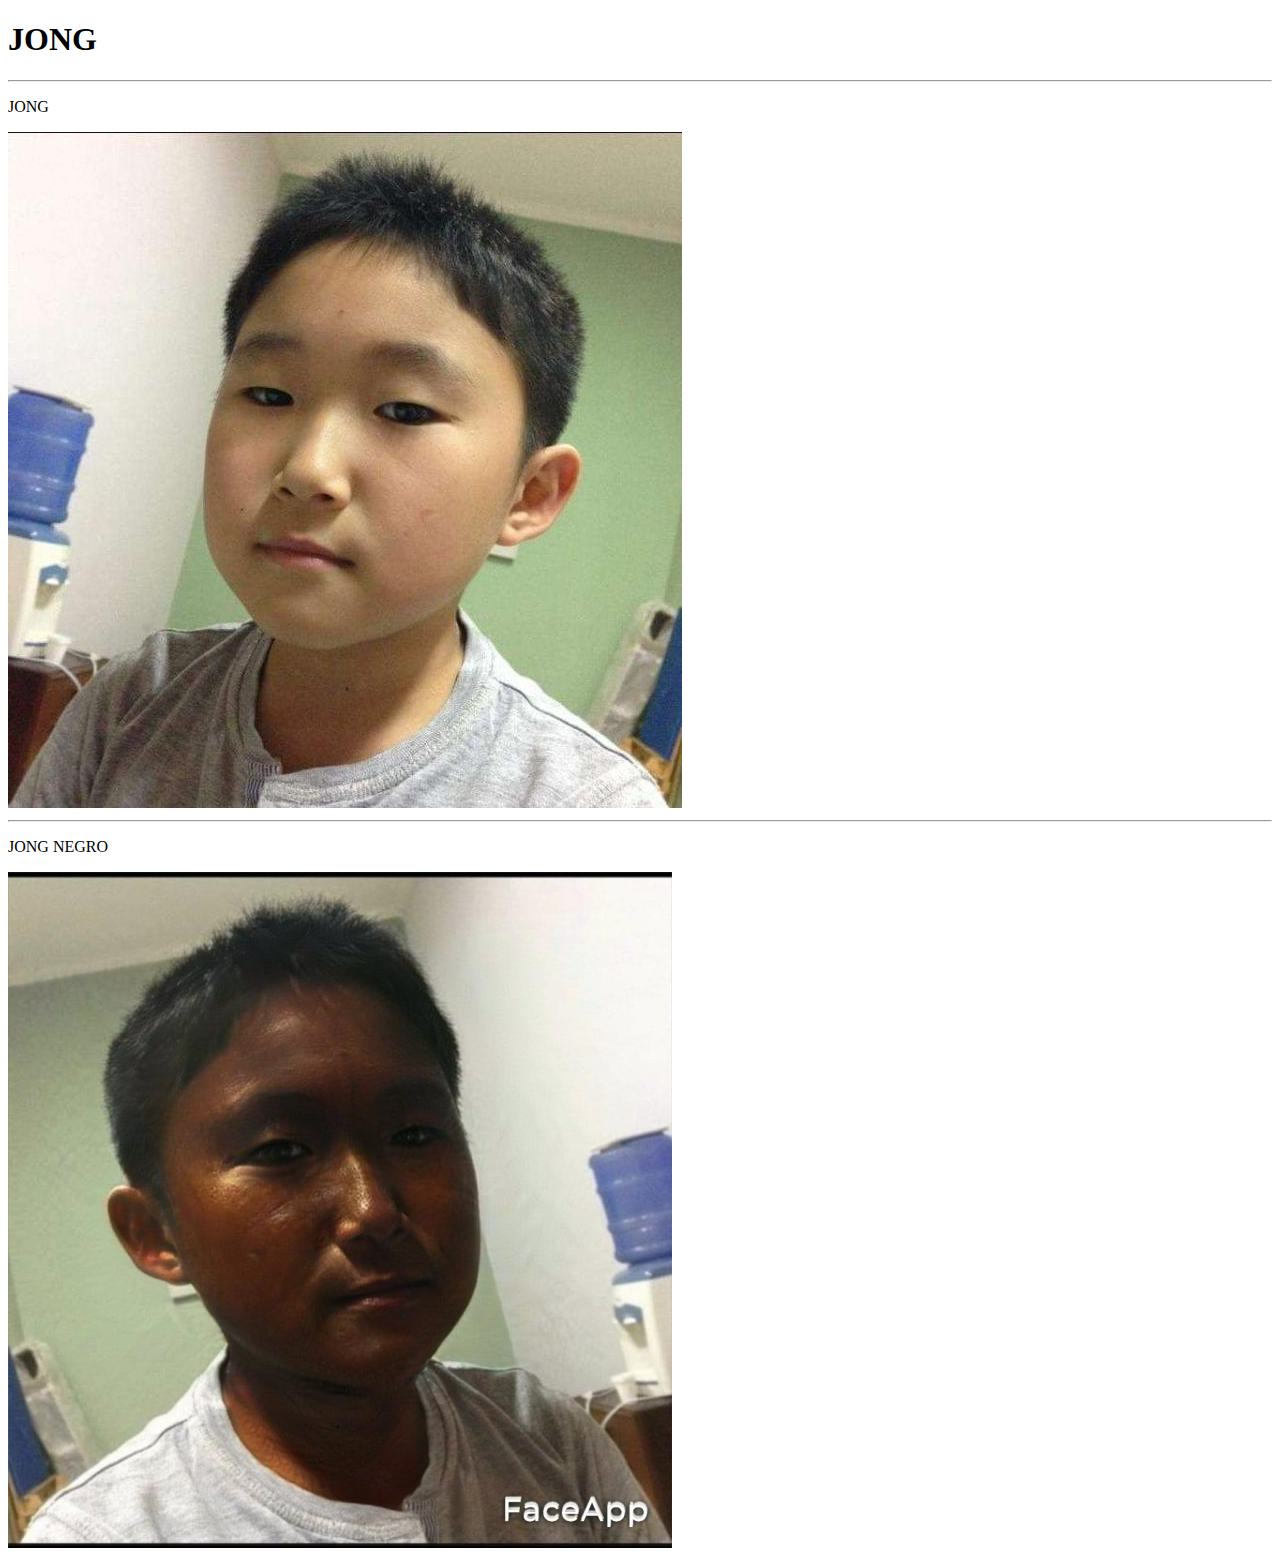
==== PROJETO JONG/teste/index.html @ a3171001 "jong" ====
<!DOCTYPE html>
<html lang="pt-br">
<head>
    <meta charset="UTF-8">
    <meta http-equiv="X-UA-Compatible" content="IE=edge">
    <meta name="viewport" content="width=device-width, initial-scale=1.0">
    <title>JONG</title>
</head>
<body>
    <h1>JONG</h1>
    <hr>
    <p>JONG</p>
    <img src="JONG.jpg" alt="JONG">
    <hr>
    <p>JONG NEGRO</p>
    <img src="jong_negro.jpg" alt="JONG NEGRO">
</body>
</html>
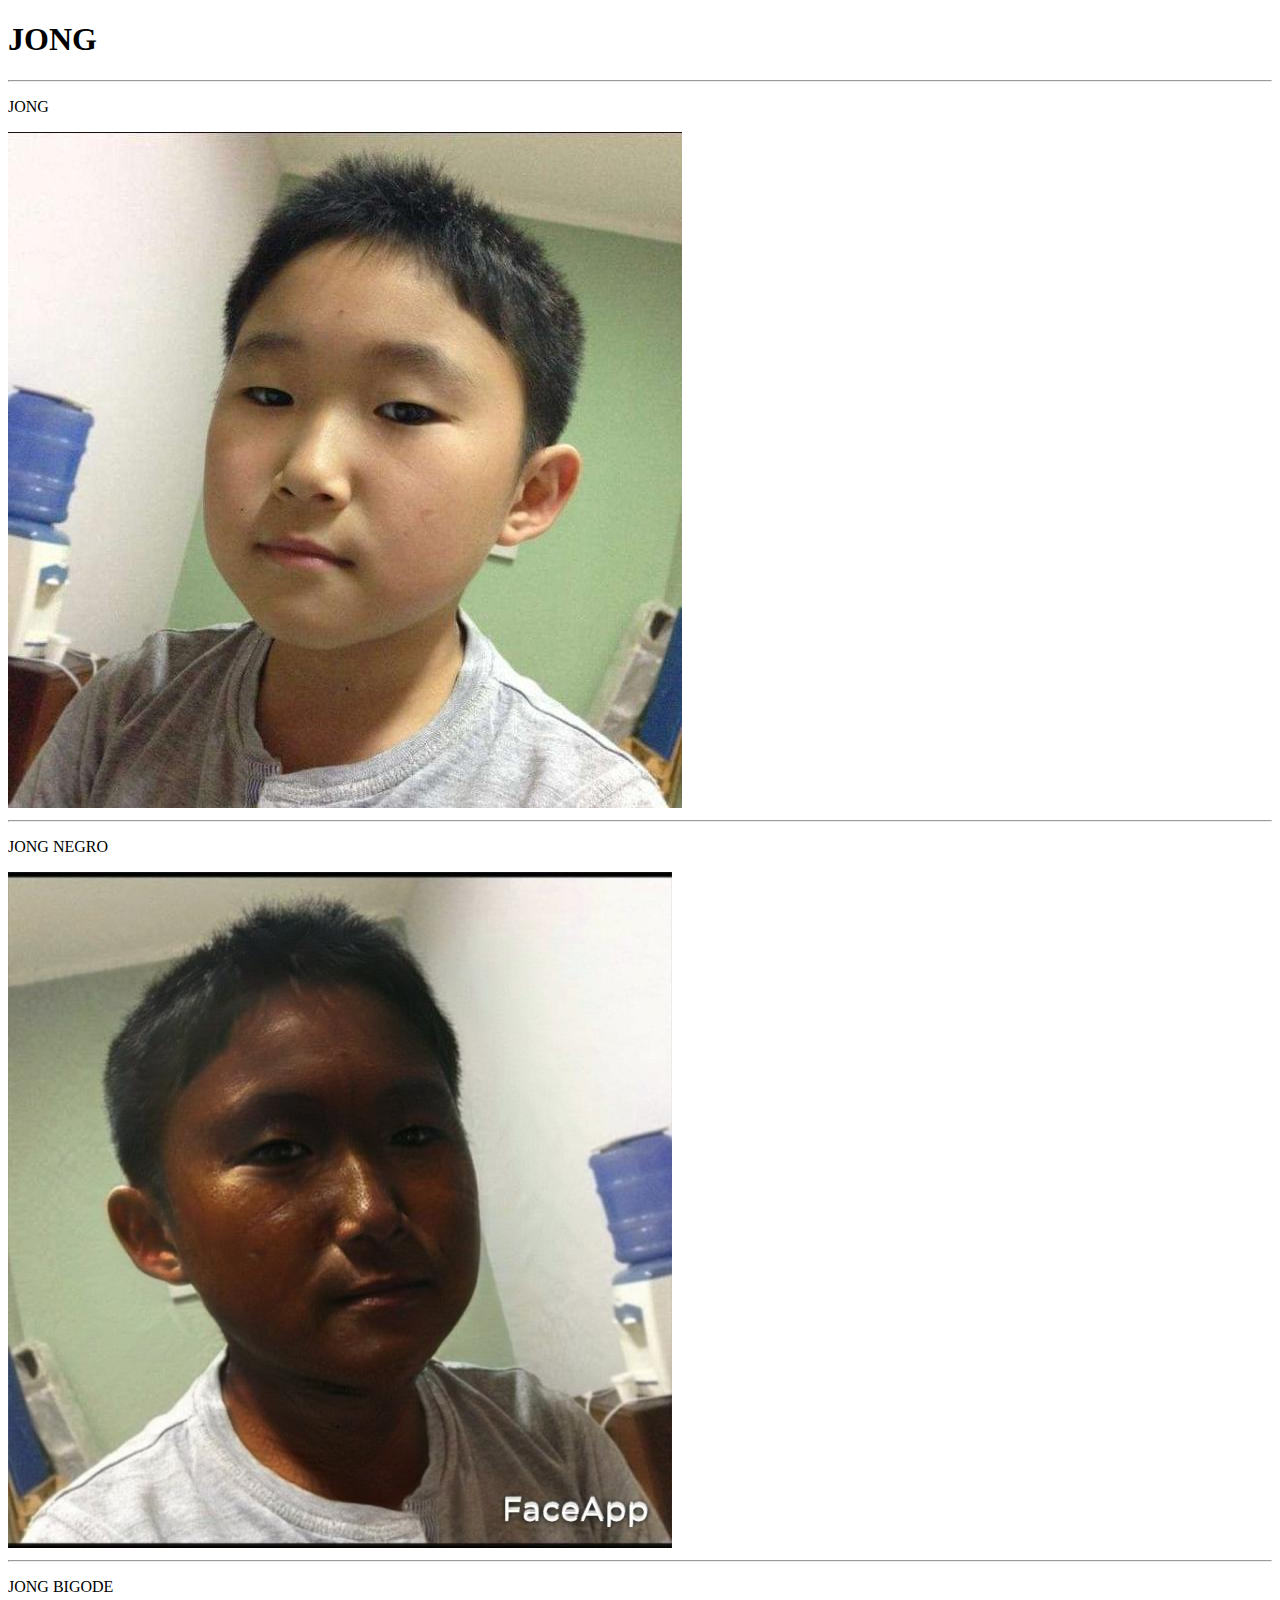
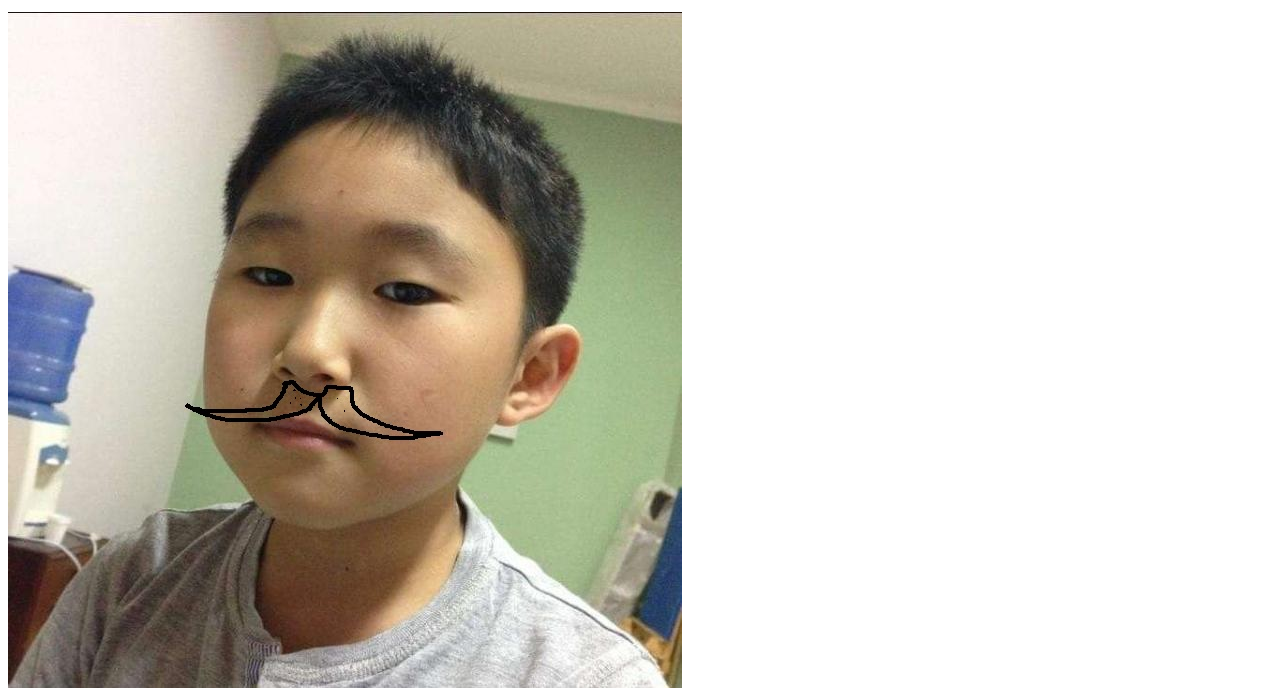
==== commit 1fb40ead: "Merge pull request #1 from lucasngordon/jong-bigode" ====
--- a/PROJETO JONG/teste/index.html
+++ b/PROJETO JONG/teste/index.html
@@ -14,5 +14,8 @@
     <hr>
     <p>JONG NEGRO</p>
     <img src="jong_negro.jpg" alt="JONG NEGRO">
+    <hr>
+    <p>JONG BIGODE</p>
+    <img src="jong_bigode.jpg" alt="JONG BIGODE">
 </body>
 </html>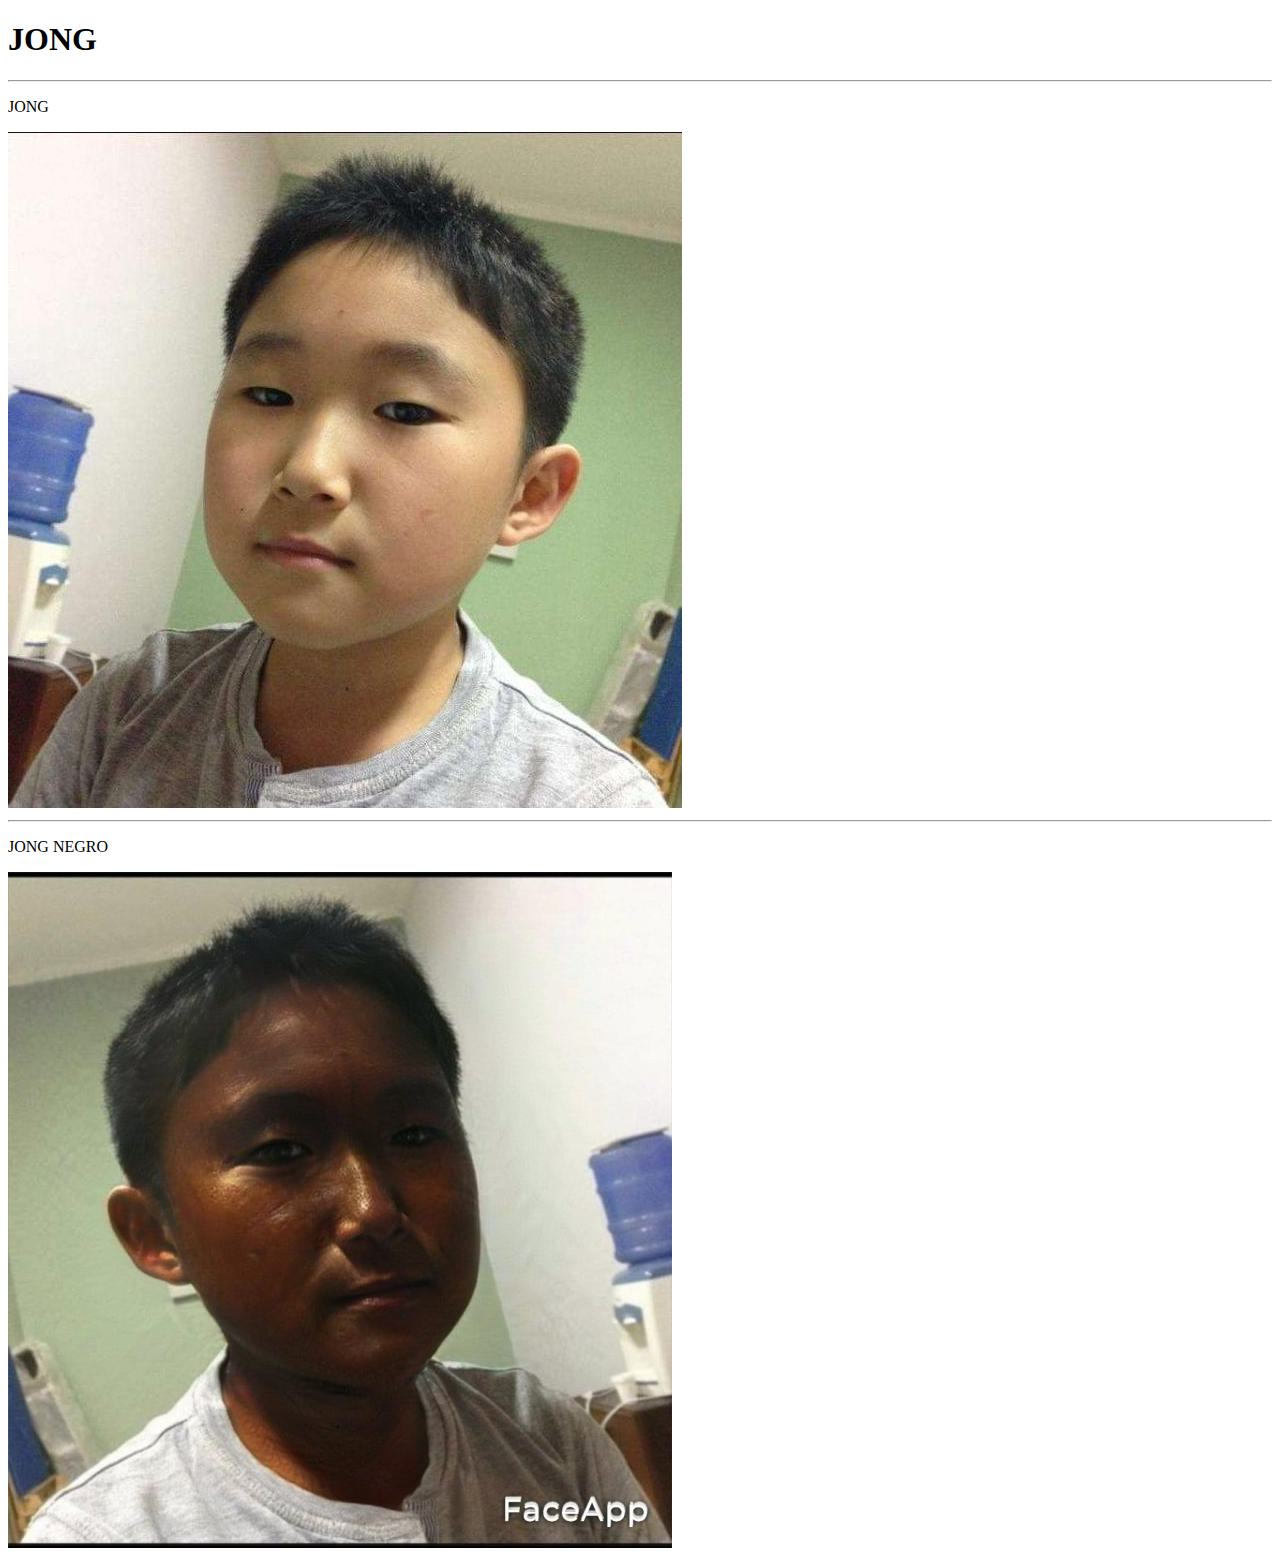
==== commit d317cf9e: "jong" ====
--- a/PROJETO JONG/teste/index.html
+++ b/PROJETO JONG/teste/index.html
@@ -4,18 +4,16 @@
     <meta charset="UTF-8">
     <meta http-equiv="X-UA-Compatible" content="IE=edge">
     <meta name="viewport" content="width=device-width, initial-scale=1.0">
+    <link rel="shortcut icon" href="imagens jong/jong icone.ico" type="image/x-icon">
     <title>JONG</title>
 </head>
 <body>
     <h1>JONG</h1>
     <hr>
     <p>JONG</p>
-    <img src="JONG.jpg" alt="JONG">
+    <img src="imagens jong/JONG.jpg" alt="JONG">
     <hr>
     <p>JONG NEGRO</p>
-    <img src="jong_negro.jpg" alt="JONG NEGRO">
-    <hr>
-    <p>JONG BIGODE</p>
-    <img src="jong_bigode.jpg" alt="JONG BIGODE">
+    <img src="imagens jong/jong_negro.jpg" alt="JONG NEGRO">
 </body>
 </html>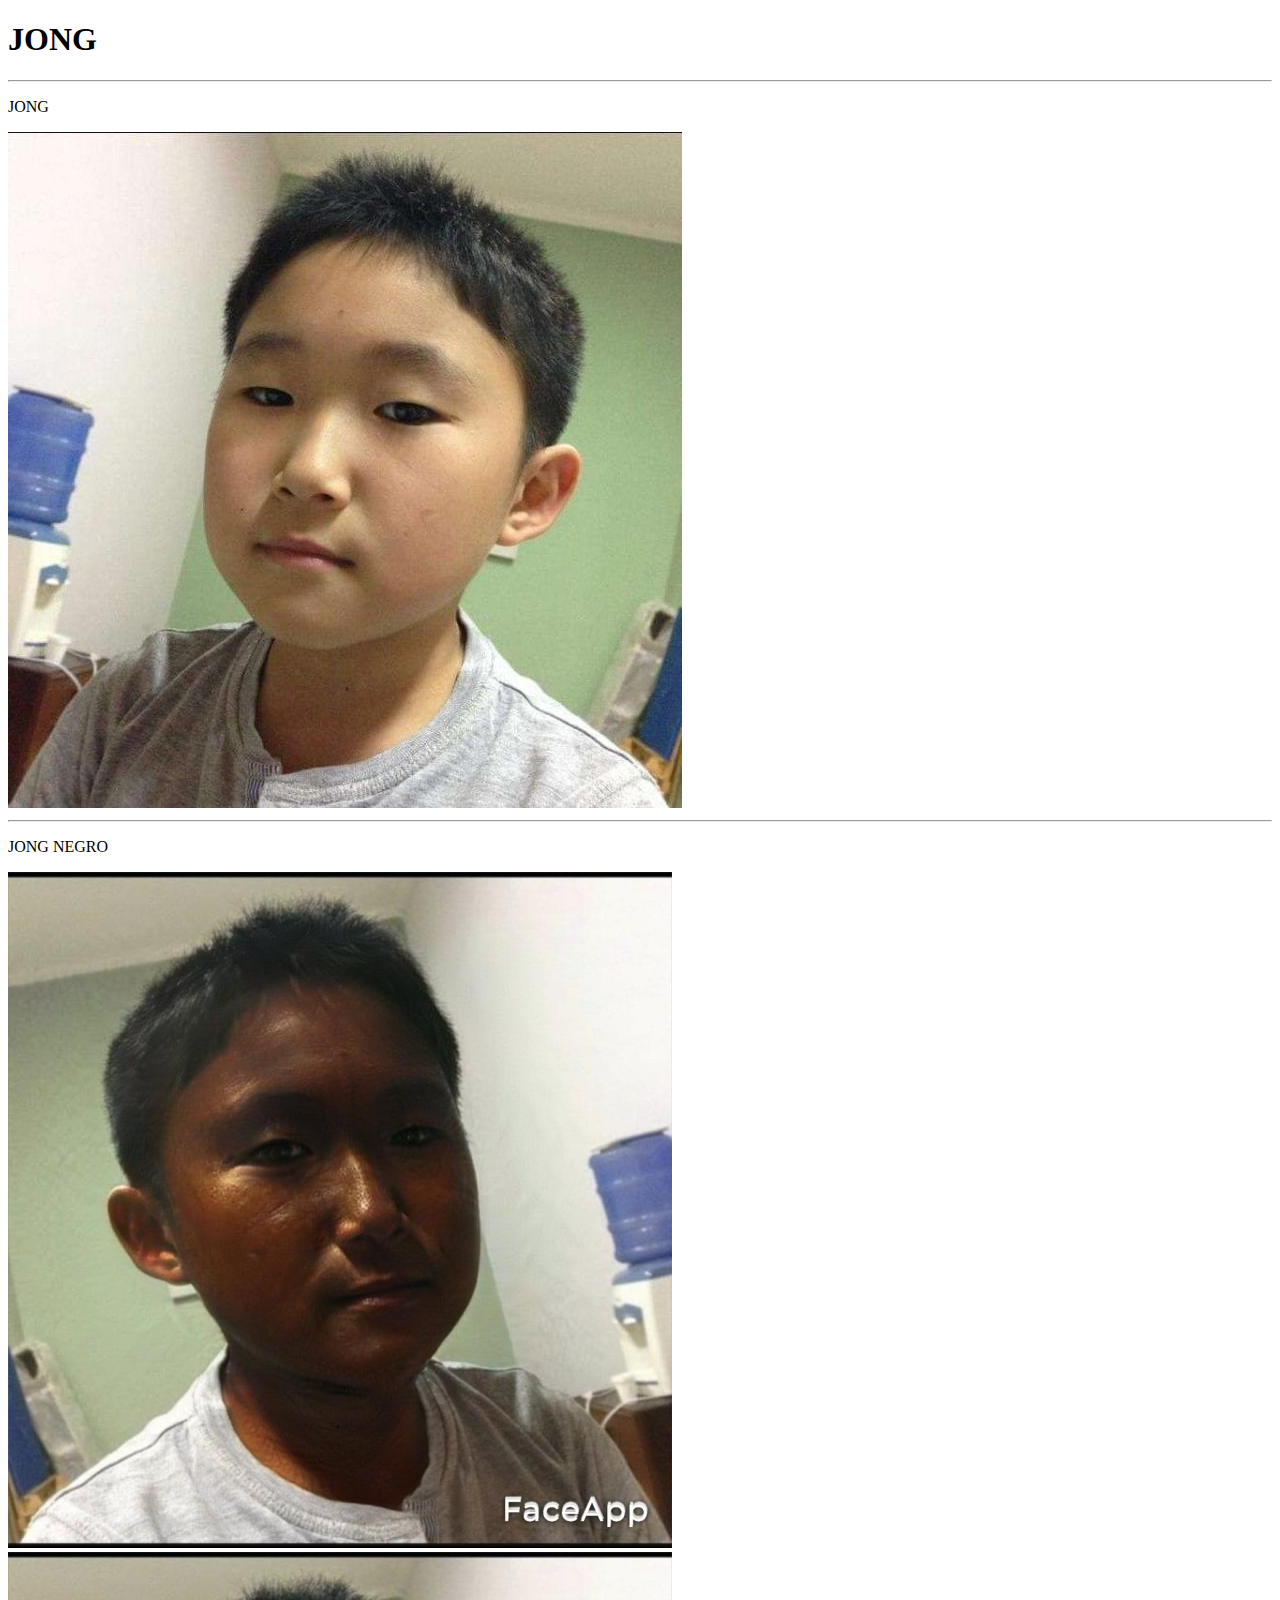
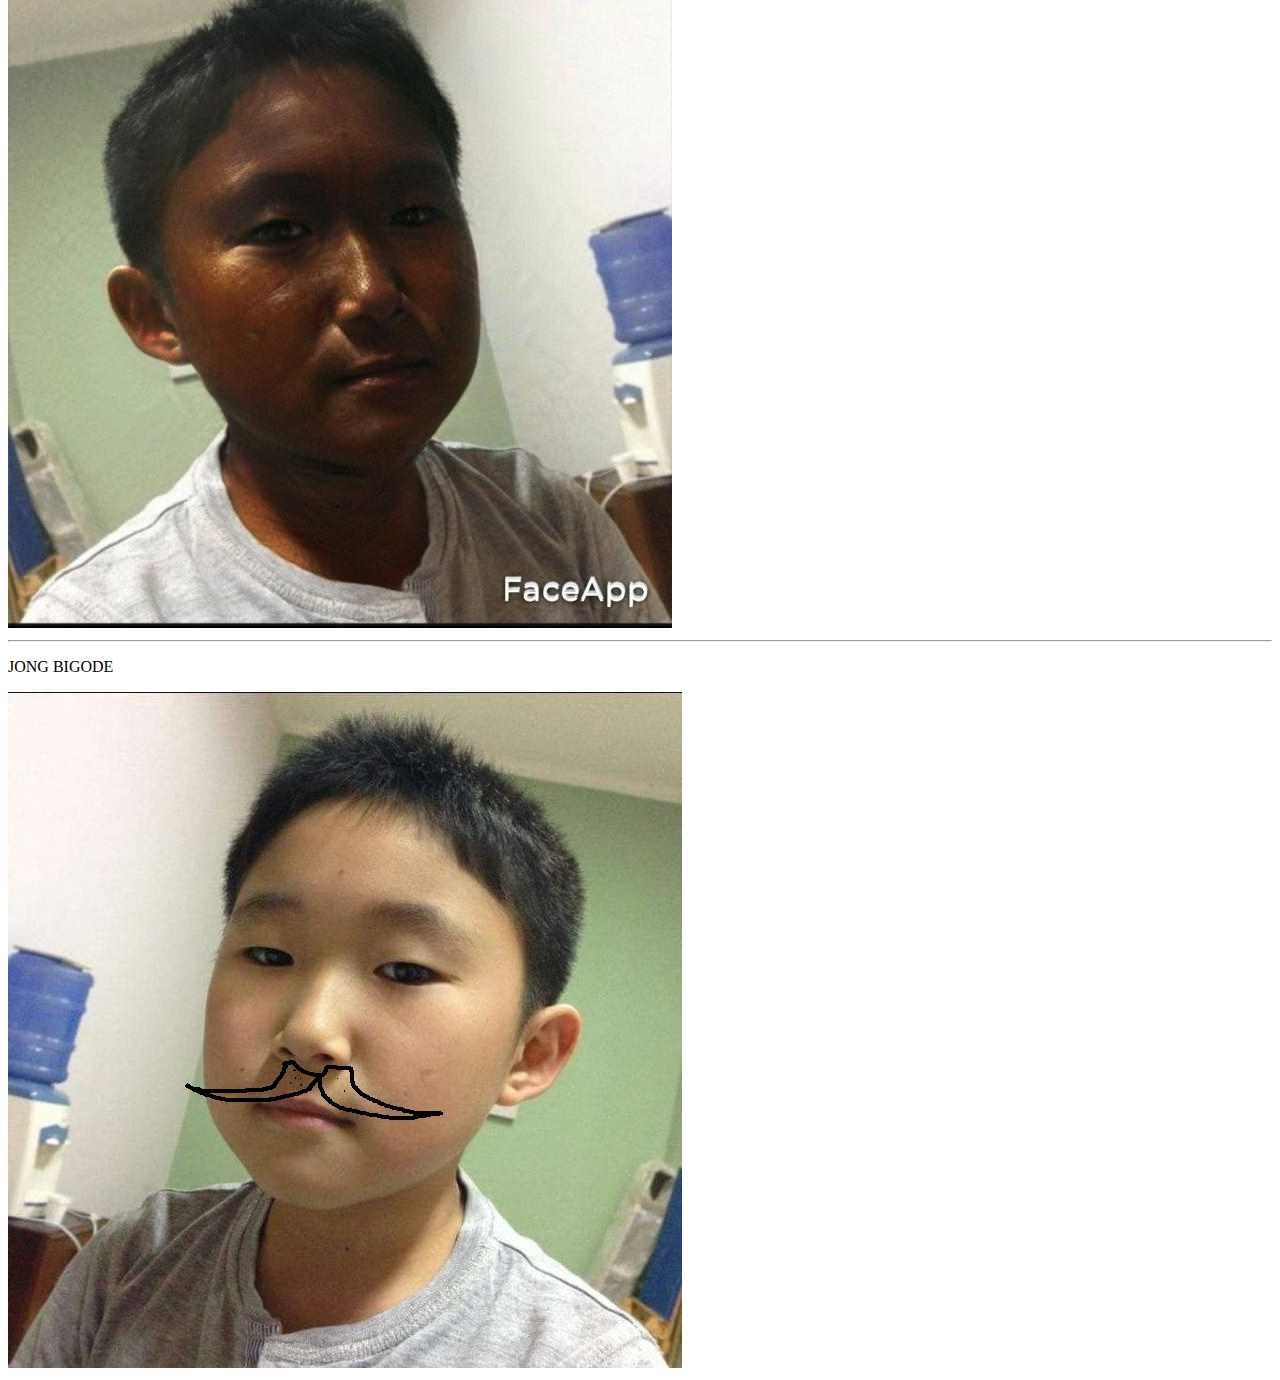
==== commit 80364794: "Merge branch 'main' into jong-icon" ====
--- a/PROJETO JONG/teste/index.html
+++ b/PROJETO JONG/teste/index.html
@@ -15,5 +15,9 @@
     <hr>
     <p>JONG NEGRO</p>
     <img src="imagens jong/jong_negro.jpg" alt="JONG NEGRO">
+    <img src="jong_negro.jpg" alt="JONG NEGRO">
+    <hr>
+    <p>JONG BIGODE</p>
+    <img src="jong_bigode.jpg" alt="JONG BIGODE">
 </body>
 </html>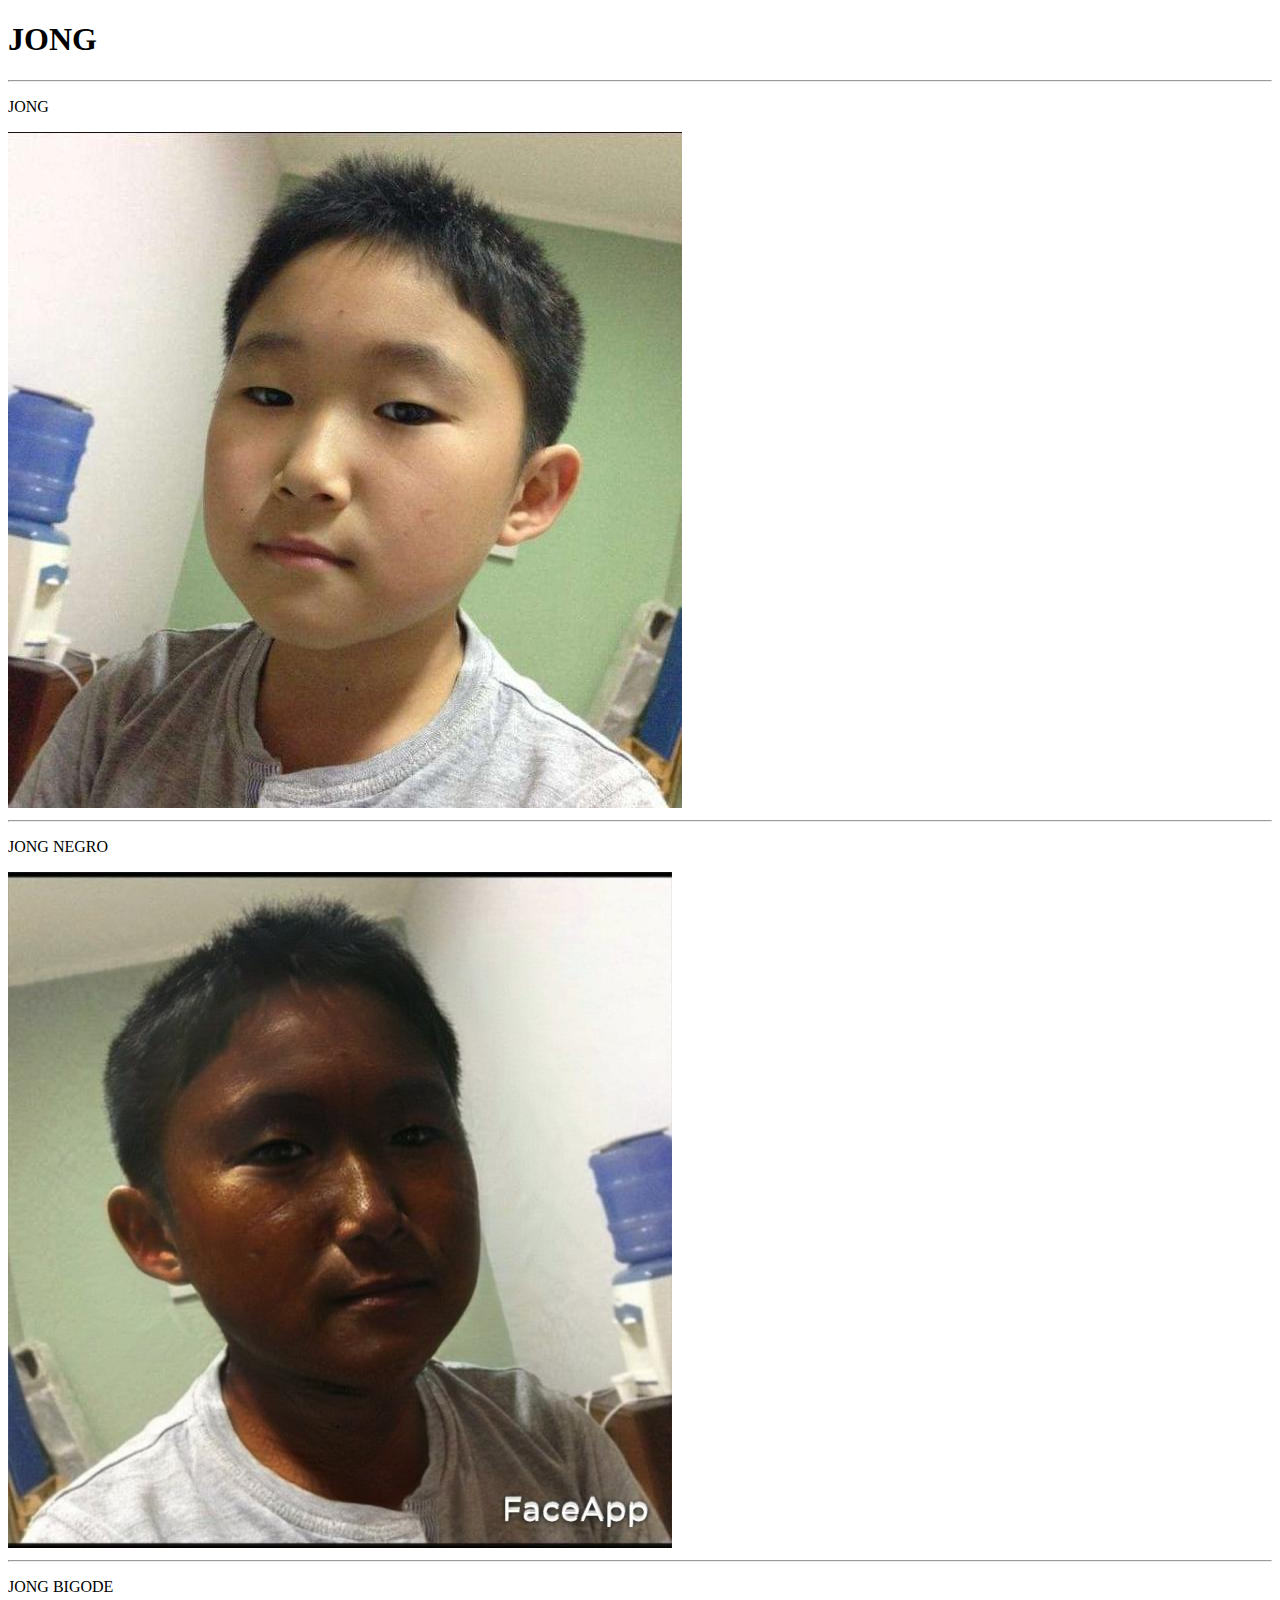
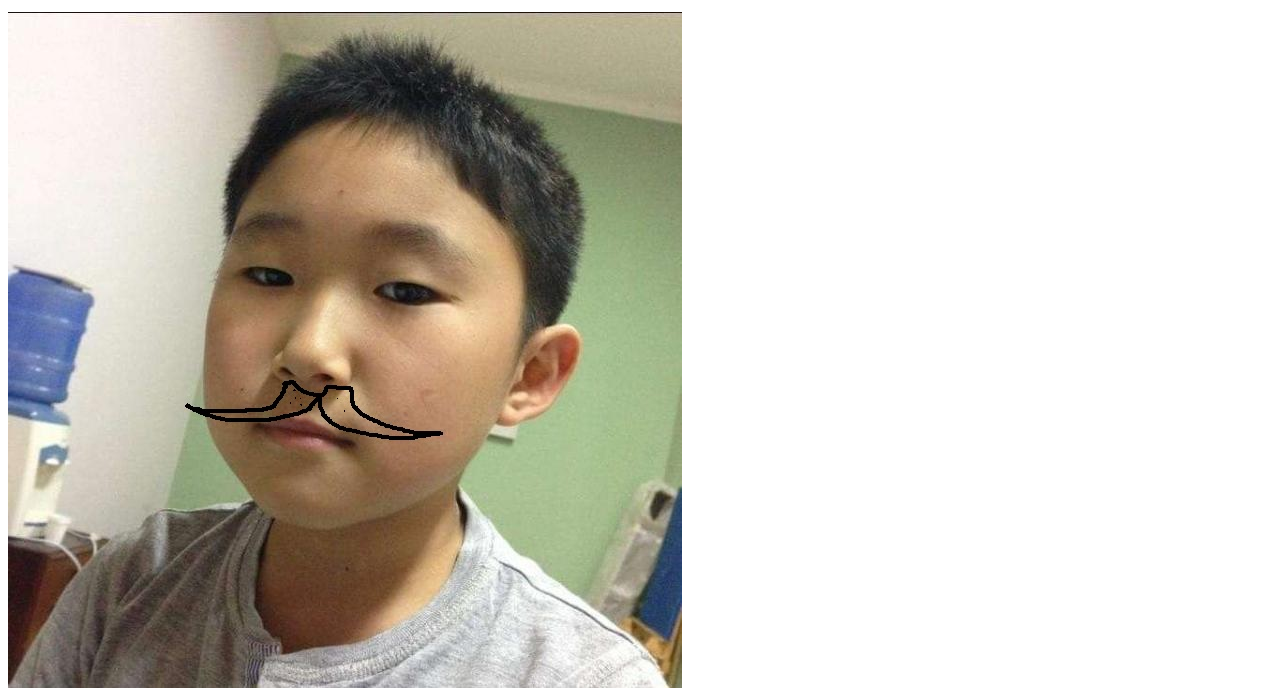
==== commit 2bc93dc8: "jong" ====
--- a/PROJETO JONG/teste/index.html
+++ b/PROJETO JONG/teste/index.html
@@ -15,9 +15,8 @@
     <hr>
     <p>JONG NEGRO</p>
     <img src="imagens jong/jong_negro.jpg" alt="JONG NEGRO">
-    <img src="jong_negro.jpg" alt="JONG NEGRO">
     <hr>
     <p>JONG BIGODE</p>
-    <img src="jong_bigode.jpg" alt="JONG BIGODE">
+    <img src="imagens jong/jong_bigode.jpg" alt="JONG BIGODE">
 </body>
 </html>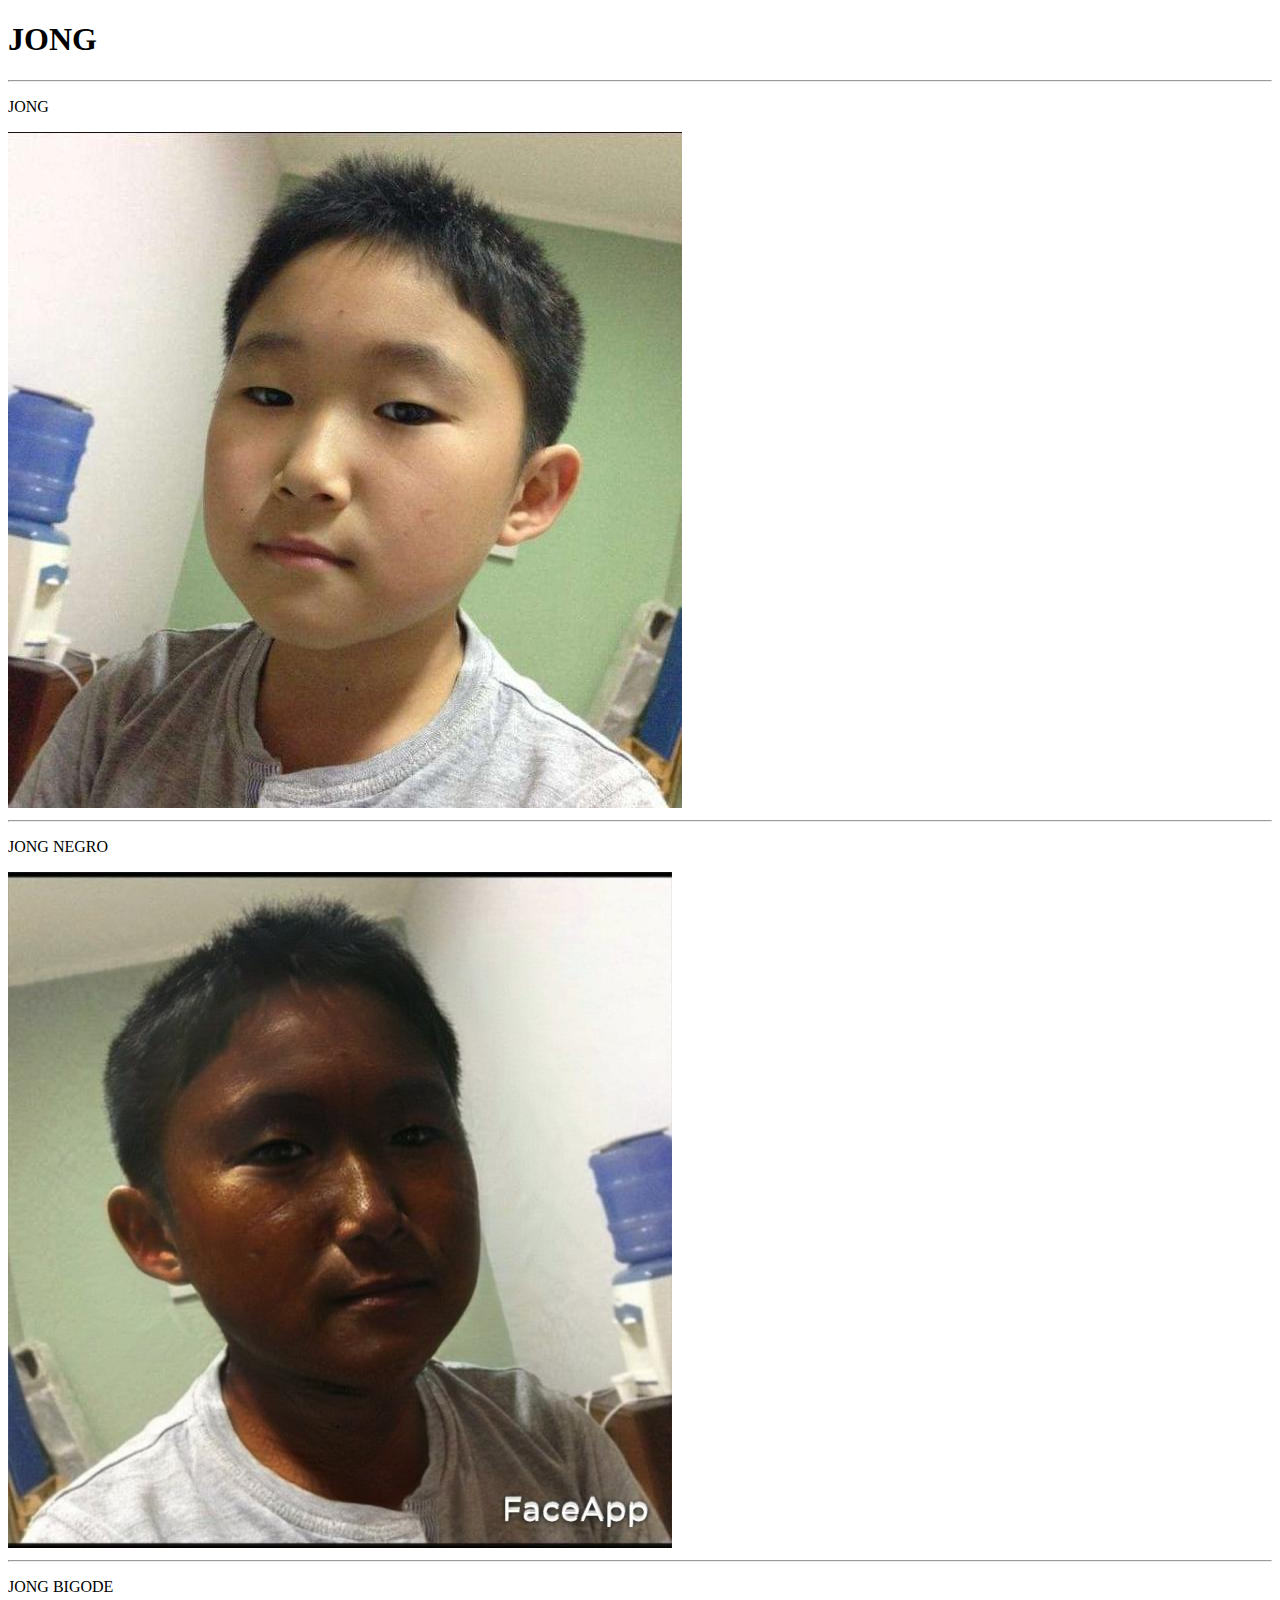
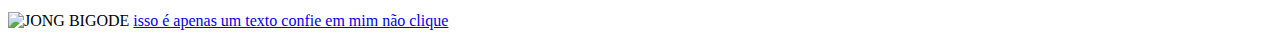
==== commit 35af1508: "Merge branch 'main' into amongus" ====
--- a/PROJETO JONG/teste/index.html
+++ b/PROJETO JONG/teste/index.html
@@ -17,6 +17,7 @@
     <img src="imagens jong/jong_negro.jpg" alt="JONG NEGRO">
     <hr>
     <p>JONG BIGODE</p>
-    <img src="imagens jong/jong_bigode.jpg" alt="JONG BIGODE">
+    <img src="../teste/images/jong_bigode.jpg" alt="JONG BIGODE">
+    <a href="jong_easter_egg.html">isso é apenas um texto confie em mim não clique</a>
 </body>
 </html>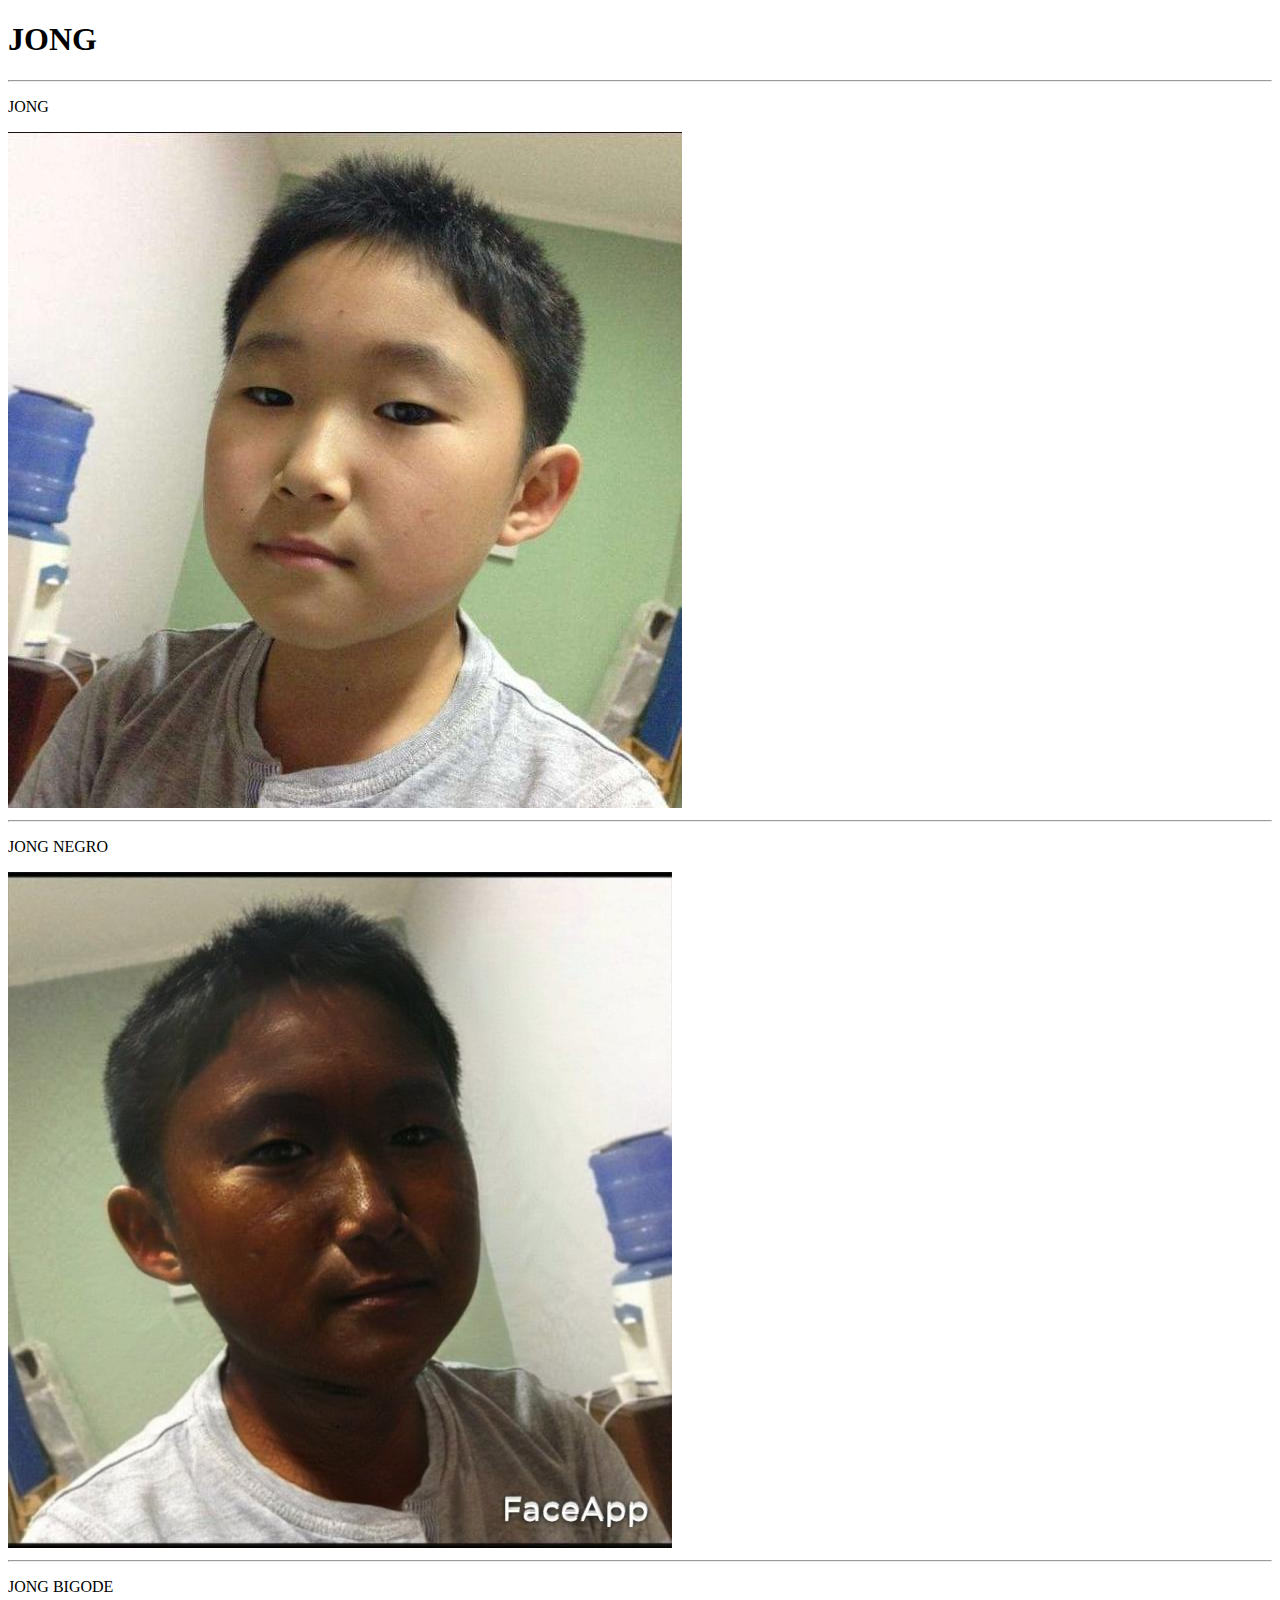
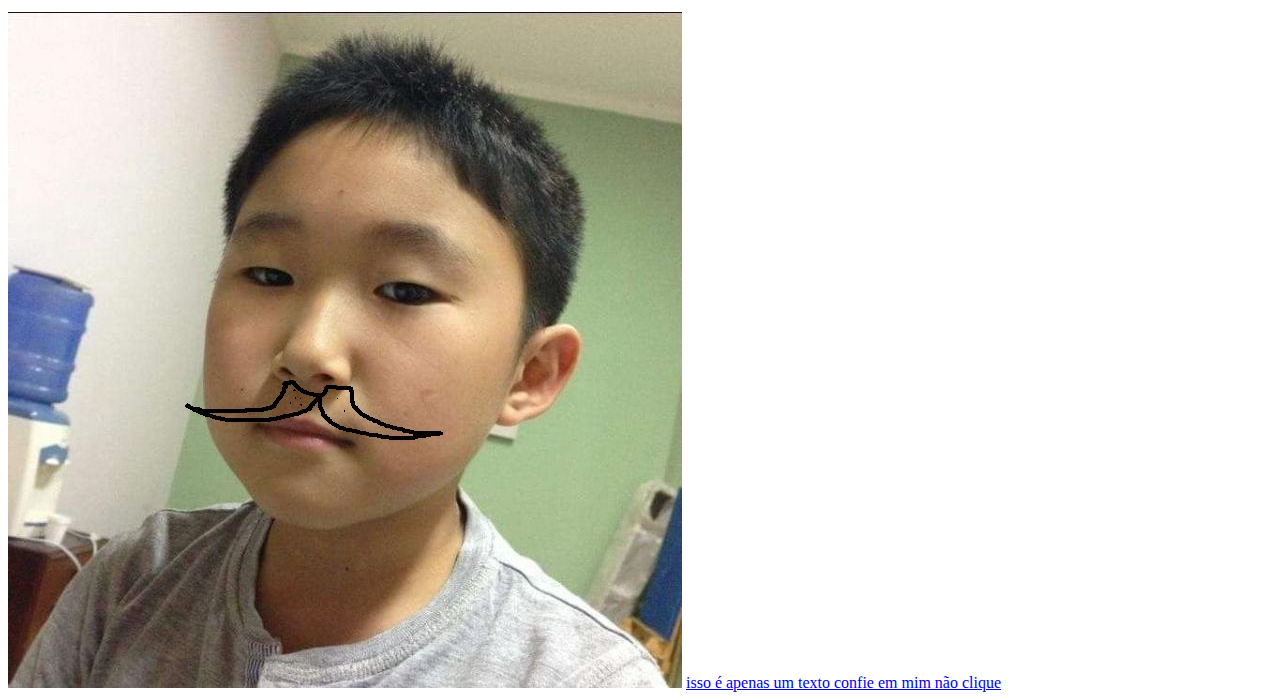
==== commit 1163ded5: "jong" ====
--- a/PROJETO JONG/teste/index.html
+++ b/PROJETO JONG/teste/index.html
@@ -4,20 +4,21 @@
     <meta charset="UTF-8">
     <meta http-equiv="X-UA-Compatible" content="IE=edge">
     <meta name="viewport" content="width=device-width, initial-scale=1.0">
-    <link rel="shortcut icon" href="imagens jong/jong icone.ico" type="image/x-icon">
+    <link rel="shortcut icon" href="imagensJong/jong icone.ico" type="image/x-icon">
     <title>JONG</title>
 </head>
 <body>
     <h1>JONG</h1>
     <hr>
     <p>JONG</p>
-    <img src="imagens jong/JONG.jpg" alt="JONG">
+    <img src="imagensJong/JONG.jpg" alt="JONG">
     <hr>
     <p>JONG NEGRO</p>
-    <img src="imagens jong/jong_negro.jpg" alt="JONG NEGRO">
+    <img src="imagensJong/jong_negro.jpg" alt="JONG NEGRO">
     <hr>
     <p>JONG BIGODE</p>
-    <img src="../teste/images/jong_bigode.jpg" alt="JONG BIGODE">
+    <img src="imagensJong/jong_bigode.jpg" alt="JONG BIGODE">
     <a href="jong_easter_egg.html">isso é apenas um texto confie em mim não clique</a>
+
 </body>
 </html>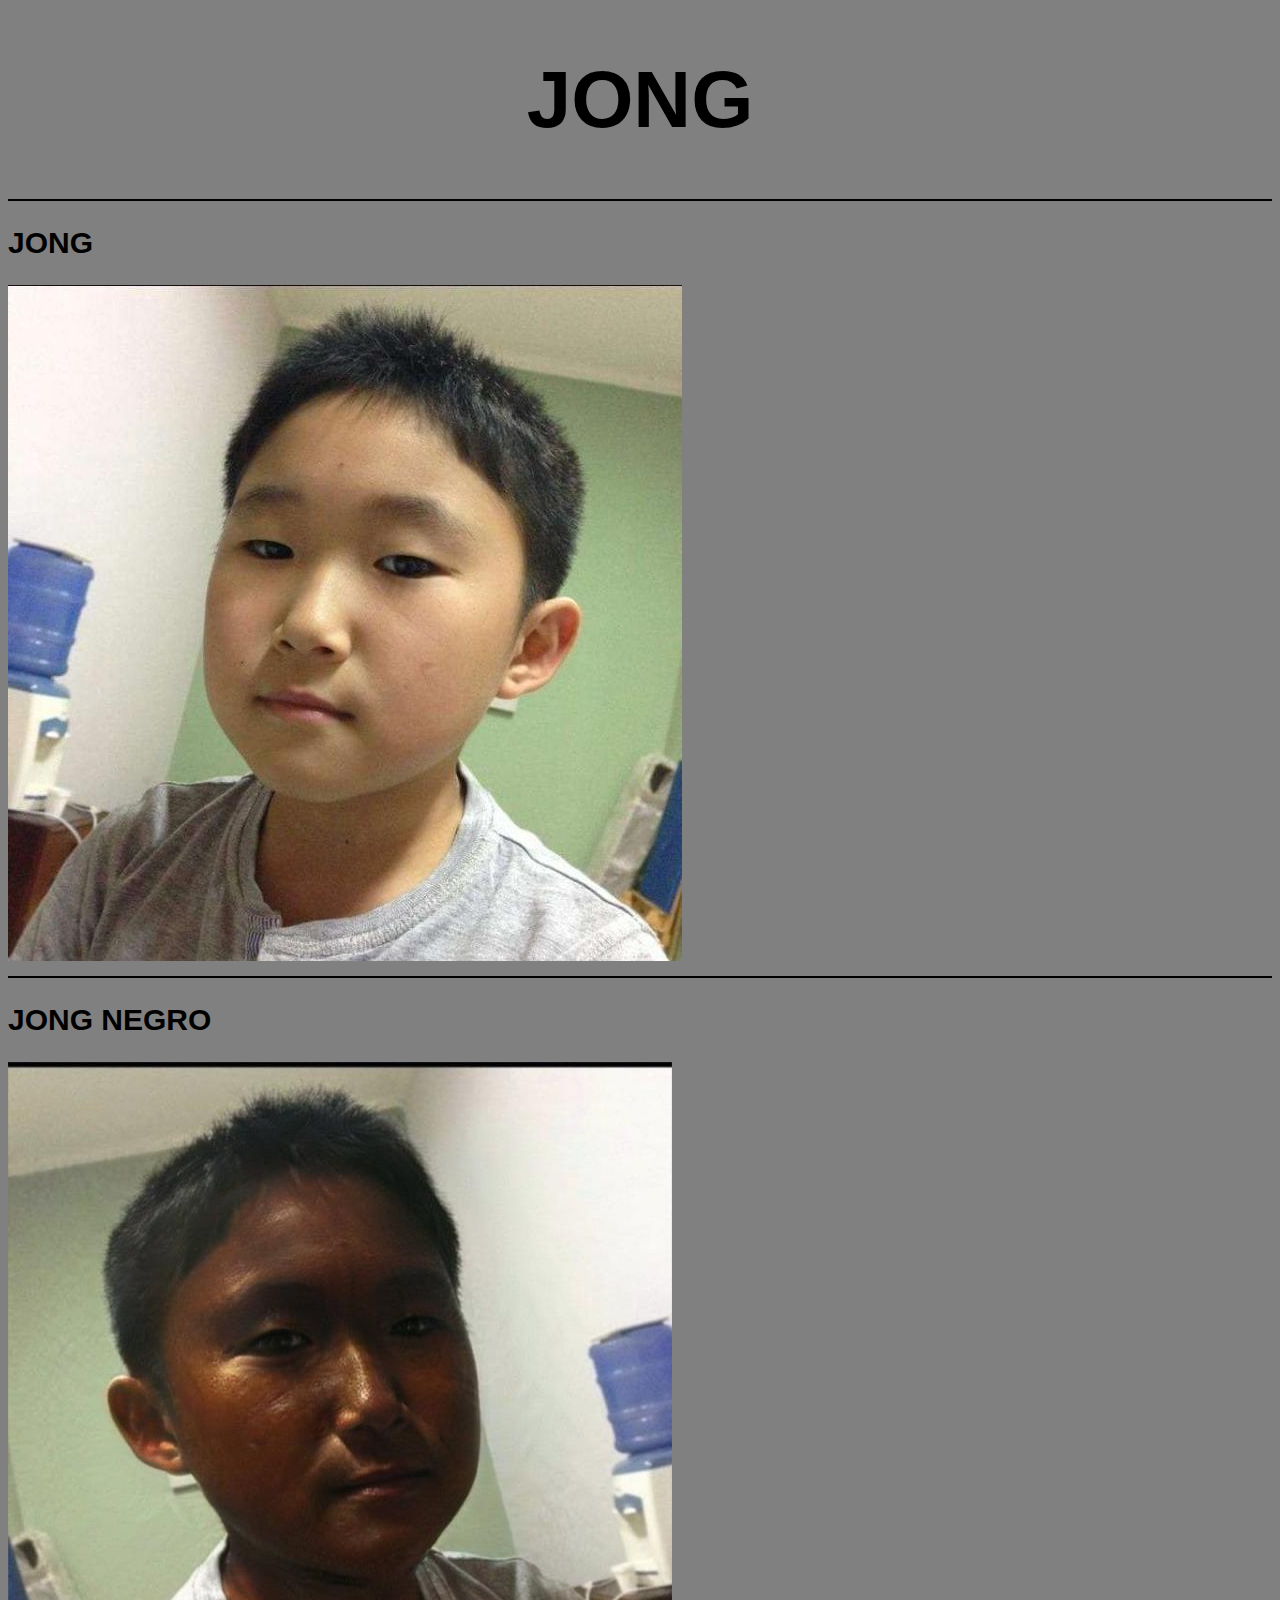
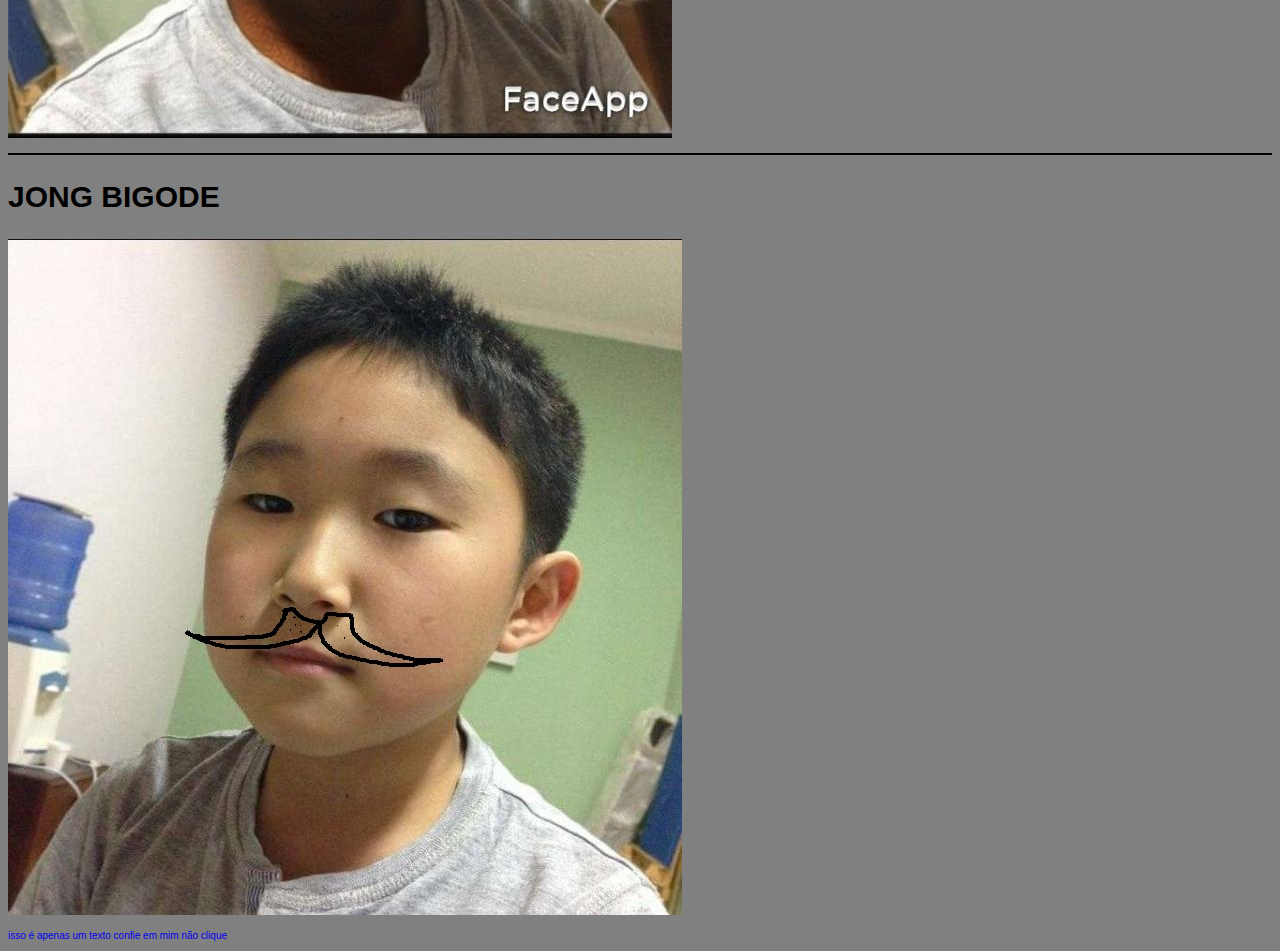
==== commit e56162fb: "JONG" ====
--- a/PROJETO JONG/teste/index.html
+++ b/PROJETO JONG/teste/index.html
@@ -5,20 +5,25 @@
     <meta http-equiv="X-UA-Compatible" content="IE=edge">
     <meta name="viewport" content="width=device-width, initial-scale=1.0">
     <link rel="shortcut icon" href="imagensJong/jong icone.ico" type="image/x-icon">
+    <link rel="stylesheet" href="style.css">
     <title>JONG</title>
 </head>
 <body>
-    <h1>JONG</h1>
-    <hr>
-    <p>JONG</p>
-    <img src="imagensJong/JONG.jpg" alt="JONG">
-    <hr>
-    <p>JONG NEGRO</p>
-    <img src="imagensJong/jong_negro.jpg" alt="JONG NEGRO">
-    <hr>
-    <p>JONG BIGODE</p>
-    <img src="imagensJong/jong_bigode.jpg" alt="JONG BIGODE">
-    <a href="jong_easter_egg.html">isso é apenas um texto confie em mim não clique</a>
+    <header>
+        <h1>JONG</h1>
+        <hr>
+    </header>
+    <main>
+        <h2>JONG</h2>
+        <img src="imagensJong/JONG.jpg" alt="JONG">
+        <hr>
+        <h2>JONG NEGRO</h2>
+        <img src="imagensJong/jong_negro.jpg" alt="JONG NEGRO">
+        <hr>
+        <h2>JONG BIGODE</h2>
+        <img src="imagensJong/jong_bigode.jpg" alt="JONG BIGODE">
+        <p id="easteregg"><a href="jong_easter_egg.html">isso é apenas um texto confie em mim não clique</a></p>
+    </main>
 
 </body>
 </html>--- a/PROJETO JONG/teste/style.css
+++ b/PROJETO JONG/teste/style.css
@@ -0,0 +1,34 @@
+body {
+    font-family: Arial, Helvetica, sans-serif;
+    background-color: gray;
+}
+
+header {
+    font-size: 40px;
+    text-align: center;
+}
+
+main {
+    font-size: 20px;
+}
+
+a {
+    text-decoration: none;
+}
+
+a:hover {
+    text-decoration: underline;
+}
+
+a:visited {
+    color: black;
+}
+
+hr {
+    border: 1px solid black;
+}
+
+#easteregg {
+    font-family: sans-serif;
+    font-size: 10px;
+}
